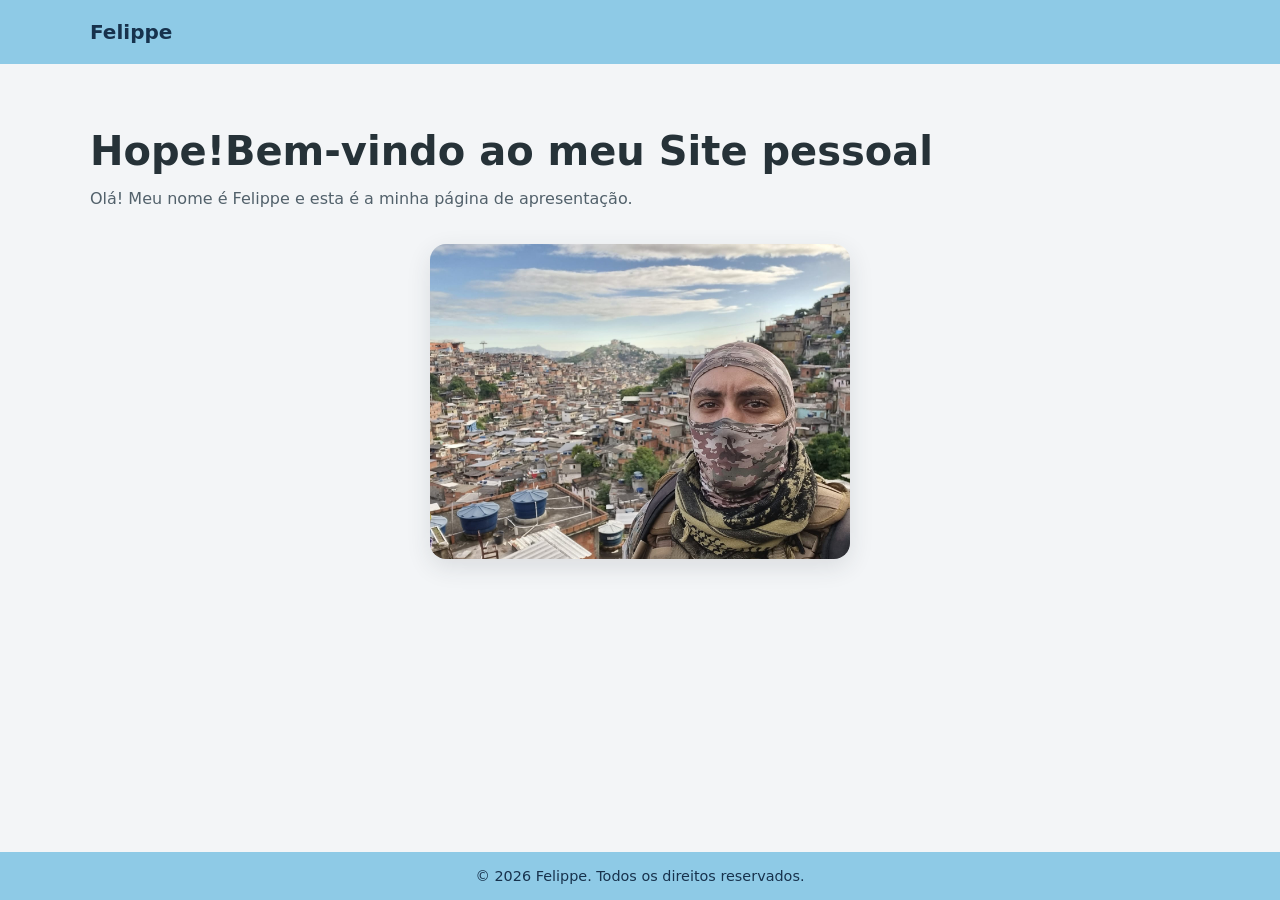
==== felippe/index.html @ a429be08 "Adiciona pagina pessoal de Felippe" ====
<!doctype html>
<html lang="pt-BR">
<head>
  <meta charset="utf-8">
  <meta name="viewport" content="width=device-width, initial-scale=1">
  <meta name="description" content="Página pessoal de Felippe.">
  <title>Felipe - Página Pessoal</title>
  <link rel="stylesheet" href="style.css">
</head>
<body>
  <header class="site-header">
    <div class="container">
      <a class="brand" href="#" aria-label="Página de Felippe">Felippe</a>
    </div>
  </header>

  <main class="container main-content">
    <h1>Hope!Bem-vindo ao meu Site pessoal</h1>
    <p>Olá! Meu nome é Felippe e esta é a minha página de apresentação.</p>
    <figure class="image-card">
      <img
        src="./assets/foto-felippe.jpeg"
        alt="Foto de Felipe"
      >
    </figure>
  </main>

  <footer class="site-footer">
    <div class="container">
      <p>&copy; 2026 Felippe. Todos os direitos reservados.</p>
    </div>
  </footer>
</body>
</html>
---- felippe/style.css ----
* {
  box-sizing: border-box;
}

html,
body {
  min-height: 100%;
}

body {
  min-height: 100vh;
  margin: 0;
  display: flex;
  flex-direction: column;
  background-color: #f3f5f7;
  color: #263238;
  font-family: system-ui, -apple-system, BlinkMacSystemFont, "Segoe UI", sans-serif;
}

.container {
  width: min(100% - 2rem, 1100px);
  margin-inline: auto;
}

.site-header,
.site-footer {
  background-color: #8ecae6;
}

.site-header {
  padding-block: 1.25rem;
}

.brand {
  color: #17324d;
  font-size: 1.25rem;
  font-weight: 700;
  text-decoration: none;
}

.main-content {
  flex: 1;
  padding-block: 4rem;
}

.main-content h1 {
  margin: 0 0 0.75rem;
  font-size: clamp(1.75rem, 4vw, 2.5rem);
}

.main-content p {
  margin: 0;
  color: #52616b;
  line-height: 1.6;
}

.image-card {
  width: min(70%, 420px);
  margin: 2rem auto 0;
  overflow: hidden;
  border-radius: 16px;
  box-shadow: 0 8px 24px rgb(38 50 56 / 12%);
}

.image-card img {
  display: block;
  width: 100%;
  height: auto;
}

.site-footer {
  padding-block: 1rem;
  color: #17324d;
  text-align: center;
}

.site-footer p {
  margin: 0;
  font-size: 0.9rem;
}
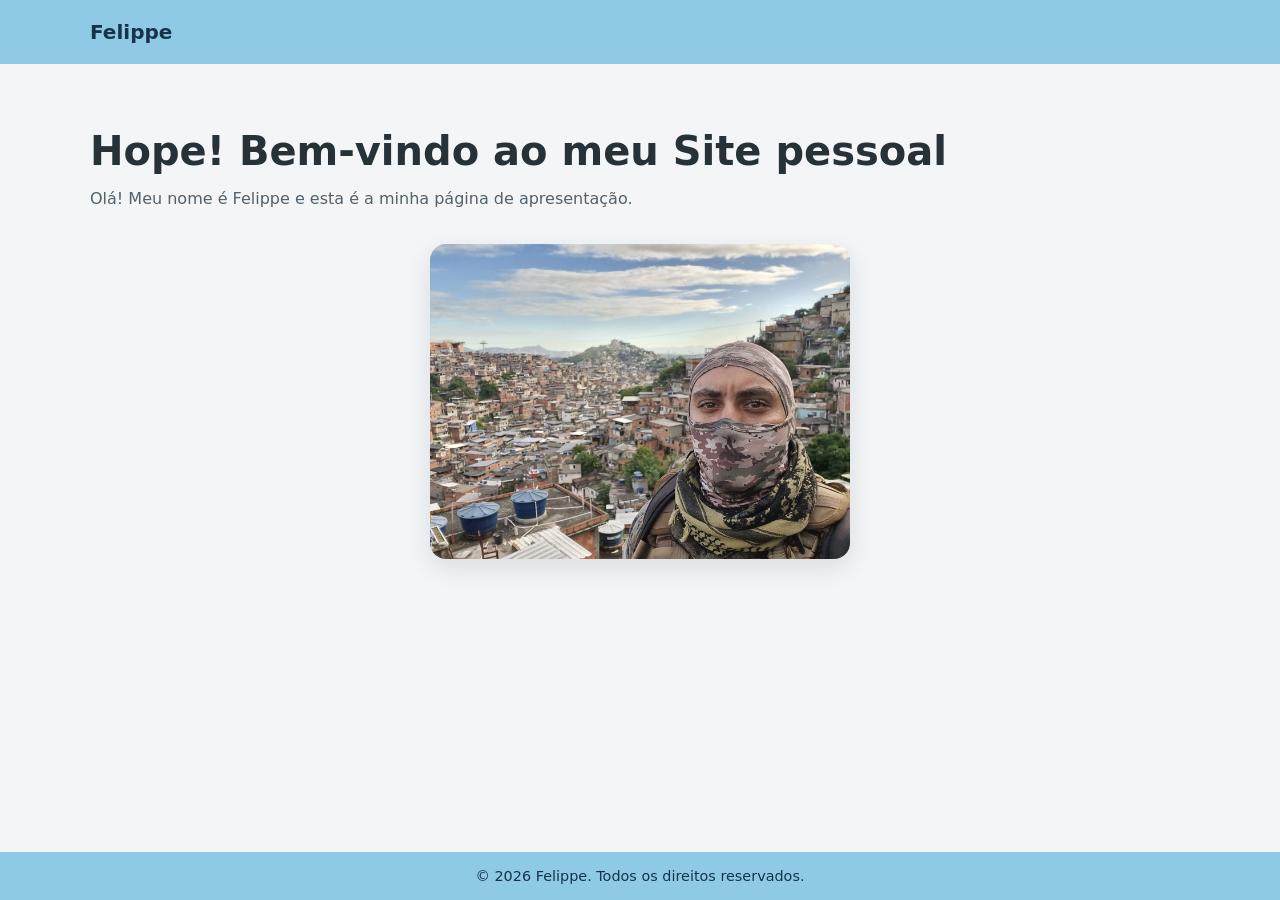
==== commit eaa0ebf7: "Atualiza pagina pessoal de Felippe" ====
--- a/felippe/index.html
+++ b/felippe/index.html
@@ -15,7 +15,7 @@
   </header>
 
   <main class="container main-content">
-    <h1>Hope!Bem-vindo ao meu Site pessoal</h1>
+    <h1>Hope! Bem-vindo ao meu Site pessoal</h1>
     <p>Olá! Meu nome é Felippe e esta é a minha página de apresentação.</p>
     <figure class="image-card">
       <img
